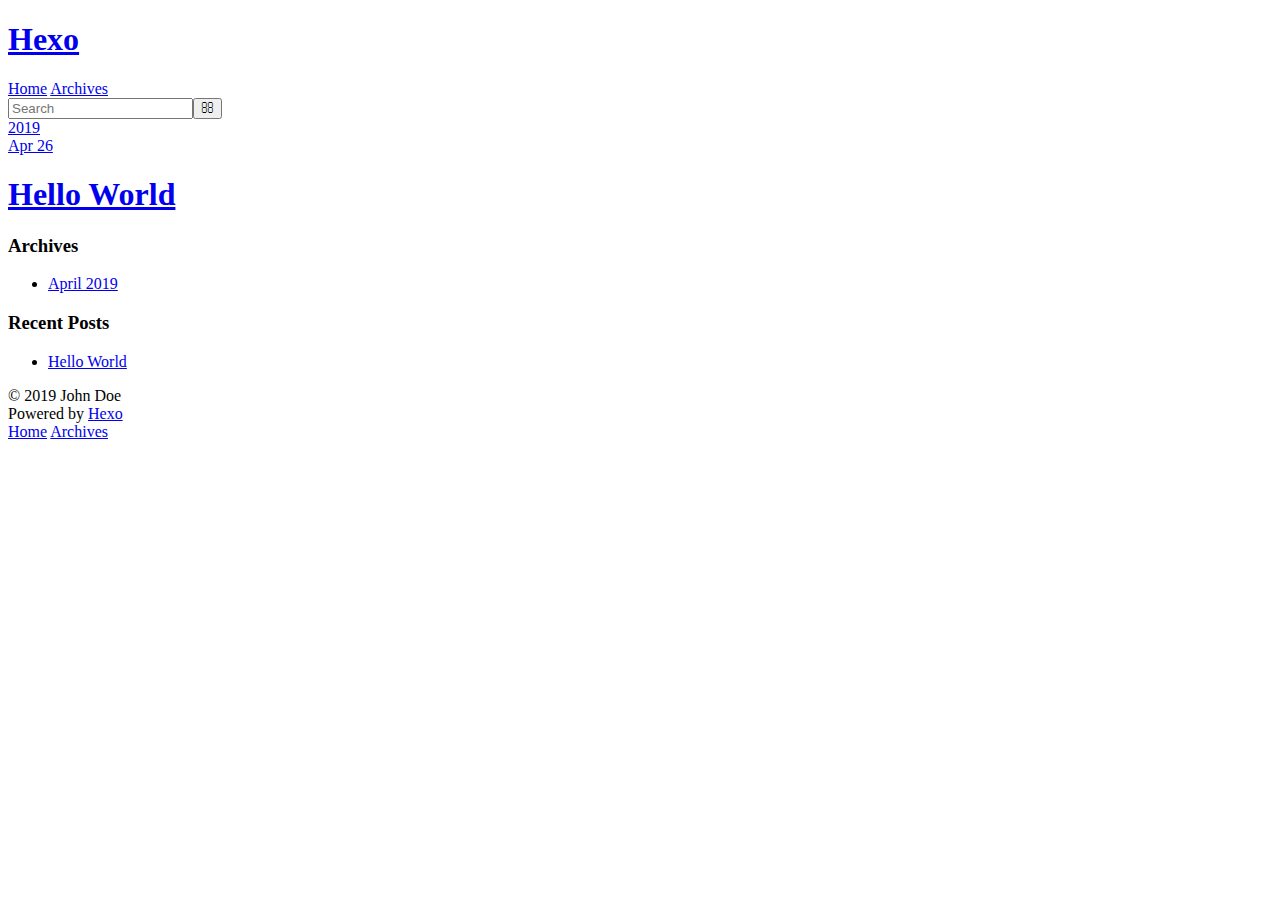
==== archives/index.html @ 6a094733 "Site updated: 2019-04-28 05:00:56" ====
<!DOCTYPE html>
<html>
<head><meta name="generator" content="Hexo 3.8.0">
  <meta charset="utf-8">
  

  
  <title>Archives | Hexo</title>
  <meta name="viewport" content="width=device-width, initial-scale=1, maximum-scale=1">
  <meta property="og:type" content="website">
<meta property="og:title" content="Hexo">
<meta property="og:url" content="http://www.hazyrice.top/archives/index.html">
<meta property="og:site_name" content="Hexo">
<meta property="og:locale" content="default">
<meta name="twitter:card" content="summary">
<meta name="twitter:title" content="Hexo">
  
    <link rel="alternate" href="/Hazyrice.github.io/atom.xml" title="Hexo" type="application/atom+xml">
  
  
    <link rel="icon" href="/favicon.png">
  
  
    <link href="//fonts.googleapis.com/css?family=Source+Code+Pro" rel="stylesheet" type="text/css">
  
  <link rel="stylesheet" href="/Hazyrice.github.io/css/style.css">
</head>
</html>
<body>
  <div id="container">
    <div id="wrap">
      <header id="header">
  <div id="banner"></div>
  <div id="header-outer" class="outer">
    <div id="header-title" class="inner">
      <h1 id="logo-wrap">
        <a href="/Hazyrice.github.io/" id="logo">Hexo</a>
      </h1>
      
    </div>
    <div id="header-inner" class="inner">
      <nav id="main-nav">
        <a id="main-nav-toggle" class="nav-icon"></a>
        
          <a class="main-nav-link" href="/Hazyrice.github.io/">Home</a>
        
          <a class="main-nav-link" href="/Hazyrice.github.io/archives">Archives</a>
        
      </nav>
      <nav id="sub-nav">
        
          <a id="nav-rss-link" class="nav-icon" href="/Hazyrice.github.io/atom.xml" title="RSS Feed"></a>
        
        <a id="nav-search-btn" class="nav-icon" title="Search"></a>
      </nav>
      <div id="search-form-wrap">
        <form action="//google.com/search" method="get" accept-charset="UTF-8" class="search-form"><input type="search" name="q" class="search-form-input" placeholder="Search"><button type="submit" class="search-form-submit">&#xF002;</button><input type="hidden" name="sitesearch" value="http://www.hazyrice.top"></form>
      </div>
    </div>
  </div>
</header>
      <div class="outer">
        <section id="main">
  
  
    
    
      
      
      <section class="archives-wrap">
        <div class="archive-year-wrap">
          <a href="/Hazyrice.github.io/archives/2019" class="archive-year">2019</a>
        </div>
        <div class="archives">
    
    <article class="archive-article archive-type-post">
  <div class="archive-article-inner">
    <header class="archive-article-header">
      <a href="/Hazyrice.github.io/2019/04/26/hello-world/" class="archive-article-date">
  <time datetime="2019-04-26T08:36:26.680Z" itemprop="datePublished">Apr 26</time>
</a>
      
  
    <h1 itemprop="name">
      <a class="archive-article-title" href="/Hazyrice.github.io/2019/04/26/hello-world/">Hello World</a>
    </h1>
  

    </header>
  </div>
</article>
  
  
    </div></section>
  


</section>
        
          <aside id="sidebar">
  
    

  
    

  
    
  
    
  <div class="widget-wrap">
    <h3 class="widget-title">Archives</h3>
    <div class="widget">
      <ul class="archive-list"><li class="archive-list-item"><a class="archive-list-link" href="/Hazyrice.github.io/archives/2019/04/">April 2019</a></li></ul>
    </div>
  </div>


  
    
  <div class="widget-wrap">
    <h3 class="widget-title">Recent Posts</h3>
    <div class="widget">
      <ul>
        
          <li>
            <a href="/Hazyrice.github.io/2019/04/26/hello-world/">Hello World</a>
          </li>
        
      </ul>
    </div>
  </div>

  
</aside>
        
      </div>
      <footer id="footer">
  
  <div class="outer">
    <div id="footer-info" class="inner">
      &copy; 2019 John Doe<br>
      Powered by <a href="http://hexo.io/" target="_blank">Hexo</a>
    </div>
  </div>
</footer>
    </div>
    <nav id="mobile-nav">
  
    <a href="/Hazyrice.github.io/" class="mobile-nav-link">Home</a>
  
    <a href="/Hazyrice.github.io/archives" class="mobile-nav-link">Archives</a>
  
</nav>
    

<script src="//ajax.googleapis.com/ajax/libs/jquery/2.0.3/jquery.min.js"></script>


  <link rel="stylesheet" href="/Hazyrice.github.io/fancybox/jquery.fancybox.css">
  <script src="/Hazyrice.github.io/fancybox/jquery.fancybox.pack.js"></script>


<script src="/Hazyrice.github.io/js/script.js"></script>



  </div>
</body>
</html>
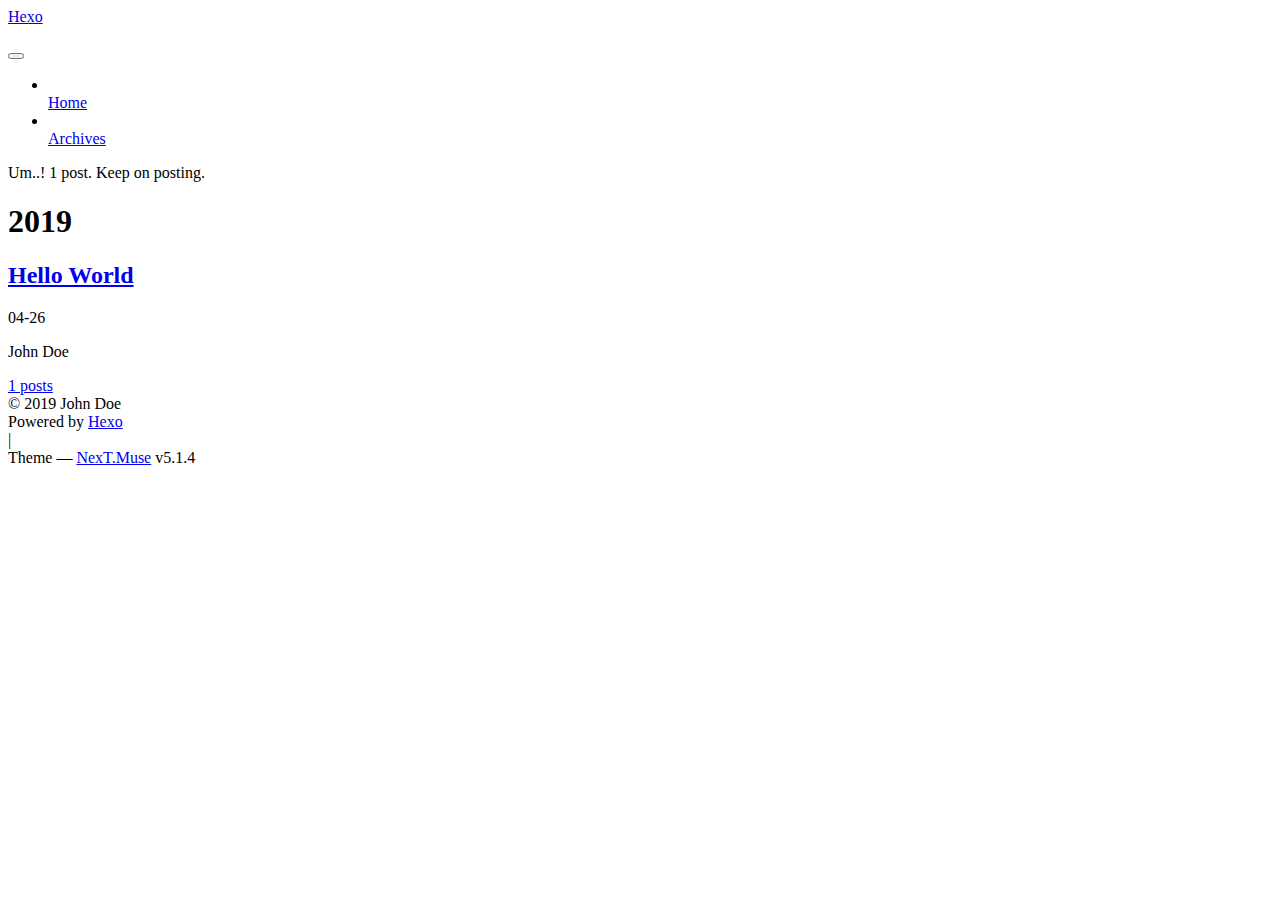
==== commit e318d6bc: "Site updated: 2019-04-28 05:05:32" ====
--- a/archives/index.html
+++ b/archives/index.html
@@ -1,170 +1,549 @@
 <!DOCTYPE html>
-<html>
+
+
+
+  
+
+
+<html class="theme-next muse use-motion" lang>
 <head><meta name="generator" content="Hexo 3.8.0">
-  <meta charset="utf-8">
-  
-
-  
-  <title>Archives | Hexo</title>
-  <meta name="viewport" content="width=device-width, initial-scale=1, maximum-scale=1">
-  <meta property="og:type" content="website">
+  <meta charset="UTF-8">
+<meta http-equiv="X-UA-Compatible" content="IE=edge">
+<meta name="viewport" content="width=device-width, initial-scale=1, maximum-scale=1">
+<meta name="theme-color" content="#222">
+
+
+
+
+
+
+
+
+
+<meta http-equiv="Cache-Control" content="no-transform">
+<meta http-equiv="Cache-Control" content="no-siteapp">
+
+
+
+
+
+
+
+
+
+
+
+
+
+
+
+
+  
+  
+  <link href="/Hazyrice.github.io/lib/fancybox/source/jquery.fancybox.css?v=2.1.5" rel="stylesheet" type="text/css">
+
+
+
+
+
+
+
+<link href="/Hazyrice.github.io/lib/font-awesome/css/font-awesome.min.css?v=4.6.2" rel="stylesheet" type="text/css">
+
+<link href="/Hazyrice.github.io/css/main.css?v=5.1.4" rel="stylesheet" type="text/css">
+
+
+  <link rel="apple-touch-icon" sizes="180x180" href="/Hazyrice.github.io/images/apple-touch-icon-next.png?v=5.1.4">
+
+
+  <link rel="icon" type="image/png" sizes="32x32" href="/Hazyrice.github.io/images/favicon-32x32-next.png?v=5.1.4">
+
+
+  <link rel="icon" type="image/png" sizes="16x16" href="/Hazyrice.github.io/images/favicon-16x16-next.png?v=5.1.4">
+
+
+  <link rel="mask-icon" href="/Hazyrice.github.io/images/logo.svg?v=5.1.4" color="#222">
+
+
+
+
+
+  <meta name="keywords" content="Hexo, NexT">
+
+
+
+
+
+
+
+
+
+
+<meta property="og:type" content="website">
 <meta property="og:title" content="Hexo">
 <meta property="og:url" content="http://www.hazyrice.top/archives/index.html">
 <meta property="og:site_name" content="Hexo">
 <meta property="og:locale" content="default">
 <meta name="twitter:card" content="summary">
 <meta name="twitter:title" content="Hexo">
-  
-    <link rel="alternate" href="/Hazyrice.github.io/atom.xml" title="Hexo" type="application/atom+xml">
-  
-  
-    <link rel="icon" href="/favicon.png">
-  
-  
-    <link href="//fonts.googleapis.com/css?family=Source+Code+Pro" rel="stylesheet" type="text/css">
-  
-  <link rel="stylesheet" href="/Hazyrice.github.io/css/style.css">
+
+
+
+<script type="text/javascript" id="hexo.configurations">
+  var NexT = window.NexT || {};
+  var CONFIG = {
+    root: '/Hazyrice.github.io/',
+    scheme: 'Muse',
+    version: '5.1.4',
+    sidebar: {"position":"left","display":"post","offset":12,"b2t":false,"scrollpercent":false,"onmobile":false},
+    fancybox: true,
+    tabs: true,
+    motion: {"enable":true,"async":false,"transition":{"post_block":"fadeIn","post_header":"slideDownIn","post_body":"slideDownIn","coll_header":"slideLeftIn","sidebar":"slideUpIn"}},
+    duoshuo: {
+      userId: '0',
+      author: 'Author'
+    },
+    algolia: {
+      applicationID: '',
+      apiKey: '',
+      indexName: '',
+      hits: {"per_page":10},
+      labels: {"input_placeholder":"Search for Posts","hits_empty":"We didn't find any results for the search: ${query}","hits_stats":"${hits} results found in ${time} ms"}
+    }
+  };
+</script>
+
+
+
+  <link rel="canonical" href="http://www.hazyrice.top/archives/">
+
+
+
+
+
+  <title>Archive | Hexo</title>
+  
+
+
+
+
+
+
+
+
 </head>
-</html>
-<body>
-  <div id="container">
-    <div id="wrap">
-      <header id="header">
-  <div id="banner"></div>
-  <div id="header-outer" class="outer">
-    <div id="header-title" class="inner">
-      <h1 id="logo-wrap">
-        <a href="/Hazyrice.github.io/" id="logo">Hexo</a>
-      </h1>
-      
+
+<body itemscope itemtype="http://schema.org/WebPage" lang="default">
+
+  
+  
+    
+  
+
+  <div class="container sidebar-position-left page-archive">
+    <div class="headband"></div>
+
+    <header id="header" class="header" itemscope itemtype="http://schema.org/WPHeader">
+      <div class="header-inner"><div class="site-brand-wrapper">
+  <div class="site-meta ">
+    
+
+    <div class="custom-logo-site-title">
+      <a href="/Hazyrice.github.io/" class="brand" rel="start">
+        <span class="logo-line-before"><i></i></span>
+        <span class="site-title">Hexo</span>
+        <span class="logo-line-after"><i></i></span>
+      </a>
     </div>
-    <div id="header-inner" class="inner">
-      <nav id="main-nav">
-        <a id="main-nav-toggle" class="nav-icon"></a>
-        
-          <a class="main-nav-link" href="/Hazyrice.github.io/">Home</a>
-        
-          <a class="main-nav-link" href="/Hazyrice.github.io/archives">Archives</a>
-        
-      </nav>
-      <nav id="sub-nav">
-        
-          <a id="nav-rss-link" class="nav-icon" href="/Hazyrice.github.io/atom.xml" title="RSS Feed"></a>
-        
-        <a id="nav-search-btn" class="nav-icon" title="Search"></a>
-      </nav>
-      <div id="search-form-wrap">
-        <form action="//google.com/search" method="get" accept-charset="UTF-8" class="search-form"><input type="search" name="q" class="search-form-input" placeholder="Search"><button type="submit" class="search-form-submit">&#xF002;</button><input type="hidden" name="sitesearch" value="http://www.hazyrice.top"></form>
+      
+        <p class="site-subtitle"></p>
+      
+  </div>
+
+  <div class="site-nav-toggle">
+    <button>
+      <span class="btn-bar"></span>
+      <span class="btn-bar"></span>
+      <span class="btn-bar"></span>
+    </button>
+  </div>
+</div>
+
+<nav class="site-nav">
+  
+
+  
+    <ul id="menu" class="menu">
+      
+        
+        <li class="menu-item menu-item-home">
+          <a href="/Hazyrice.github.io/" rel="section">
+            
+              <i class="menu-item-icon fa fa-fw fa-home"></i> <br>
+            
+            Home
+          </a>
+        </li>
+      
+        
+        <li class="menu-item menu-item-archives">
+          <a href="/Hazyrice.github.io/archives/" rel="section">
+            
+              <i class="menu-item-icon fa fa-fw fa-archive"></i> <br>
+            
+            Archives
+          </a>
+        </li>
+      
+
+      
+    </ul>
+  
+
+  
+</nav>
+
+
+
+ </div>
+    </header>
+
+    <main id="main" class="main">
+      <div class="main-inner">
+        <div class="content-wrap">
+          <div id="content" class="content">
+            
+
+  
+  
+  
+  <div class="post-block archive">
+    <div id="posts" class="posts-collapse">
+      <span class="archive-move-on"></span>
+
+      <span class="archive-page-counter">
+        
+        
+        
+          
+        
+        Um..! 1 post. Keep on posting.
+      </span>
+
+      
+
+        
+        
+        
+
+        
+          
+          <div class="collection-title">
+            <h1 class="archive-year" id="archive-year-2019">2019</h1>
+          </div>
+        
+        
+
+        
+
+  <article class="post post-type-normal" itemscope itemtype="http://schema.org/Article">
+    <header class="post-header">
+
+      <h2 class="post-title">
+        
+            <a class="post-title-link" href="/Hazyrice.github.io/2019/04/26/hello-world/" itemprop="url">
+              
+                <span itemprop="name">Hello World</span>
+              
+            </a>
+        
+      </h2>
+
+      <div class="post-meta">
+        <time class="post-time" itemprop="dateCreated" datetime="2019-04-26T16:36:26+08:00" content="2019-04-26">
+          04-26
+        </time>
       </div>
+
+    </header>
+  </article>
+
+
+
+      
+
     </div>
   </div>
-</header>
-      <div class="outer">
-        <section id="main">
-  
-  
-    
-    
-      
-      
-      <section class="archives-wrap">
-        <div class="archive-year-wrap">
-          <a href="/Hazyrice.github.io/archives/2019" class="archive-year">2019</a>
+  
+  
+  
+
+  
+
+
+
+          </div>
+          
+
+
+          
+
         </div>
-        <div class="archives">
-    
-    <article class="archive-article archive-type-post">
-  <div class="archive-article-inner">
-    <header class="archive-article-header">
-      <a href="/Hazyrice.github.io/2019/04/26/hello-world/" class="archive-article-date">
-  <time datetime="2019-04-26T08:36:26.680Z" itemprop="datePublished">Apr 26</time>
-</a>
-      
-  
-    <h1 itemprop="name">
-      <a class="archive-article-title" href="/Hazyrice.github.io/2019/04/26/hello-world/">Hello World</a>
-    </h1>
-  
-
-    </header>
-  </div>
-</article>
-  
-  
-    </div></section>
-  
-
-
-</section>
-        
-          <aside id="sidebar">
-  
-    
-
-  
-    
-
-  
-    
-  
-    
-  <div class="widget-wrap">
-    <h3 class="widget-title">Archives</h3>
-    <div class="widget">
-      <ul class="archive-list"><li class="archive-list-item"><a class="archive-list-link" href="/Hazyrice.github.io/archives/2019/04/">April 2019</a></li></ul>
+        
+          
+  
+  <div class="sidebar-toggle">
+    <div class="sidebar-toggle-line-wrap">
+      <span class="sidebar-toggle-line sidebar-toggle-line-first"></span>
+      <span class="sidebar-toggle-line sidebar-toggle-line-middle"></span>
+      <span class="sidebar-toggle-line sidebar-toggle-line-last"></span>
     </div>
   </div>
 
-
-  
+  <aside id="sidebar" class="sidebar">
     
-  <div class="widget-wrap">
-    <h3 class="widget-title">Recent Posts</h3>
-    <div class="widget">
-      <ul>
-        
-          <li>
-            <a href="/Hazyrice.github.io/2019/04/26/hello-world/">Hello World</a>
-          </li>
-        
-      </ul>
+    <div class="sidebar-inner">
+
+      
+
+      
+
+      <section class="site-overview-wrap sidebar-panel sidebar-panel-active">
+        <div class="site-overview">
+          <div class="site-author motion-element" itemprop="author" itemscope itemtype="http://schema.org/Person">
+            
+              <p class="site-author-name" itemprop="name">John Doe</p>
+              <p class="site-description motion-element" itemprop="description"></p>
+          </div>
+
+          <nav class="site-state motion-element">
+
+            
+              <div class="site-state-item site-state-posts">
+              
+                <a href="/Hazyrice.github.io/archives/">
+              
+                  <span class="site-state-item-count">1</span>
+                  <span class="site-state-item-name">posts</span>
+                </a>
+              </div>
+            
+
+            
+
+            
+
+          </nav>
+
+          
+
+          
+
+          
+          
+
+          
+          
+
+          
+
+        </div>
+      </section>
+
+      
+
+      
+
     </div>
+  </aside>
+
+
+        
+      </div>
+    </main>
+
+    <footer id="footer" class="footer">
+      <div class="footer-inner">
+        <div class="copyright">&copy; <span itemprop="copyrightYear">2019</span>
+  <span class="with-love">
+    <i class="fa fa-user"></i>
+  </span>
+  <span class="author" itemprop="copyrightHolder">John Doe</span>
+
+  
+</div>
+
+
+  <div class="powered-by">Powered by <a class="theme-link" target="_blank" href="https://hexo.io">Hexo</a></div>
+
+
+
+  <span class="post-meta-divider">|</span>
+
+
+
+  <div class="theme-info">Theme &mdash; <a class="theme-link" target="_blank" href="https://github.com/iissnan/hexo-theme-next">NexT.Muse</a> v5.1.4</div>
+
+
+
+
+        
+
+
+
+
+
+
+
+        
+      </div>
+    </footer>
+
+    
+      <div class="back-to-top">
+        <i class="fa fa-arrow-up"></i>
+        
+      </div>
+    
+
+    
+
   </div>
 
   
-</aside>
-        
-      </div>
-      <footer id="footer">
-  
-  <div class="outer">
-    <div id="footer-info" class="inner">
-      &copy; 2019 John Doe<br>
-      Powered by <a href="http://hexo.io/" target="_blank">Hexo</a>
-    </div>
-  </div>
-</footer>
-    </div>
-    <nav id="mobile-nav">
-  
-    <a href="/Hazyrice.github.io/" class="mobile-nav-link">Home</a>
-  
-    <a href="/Hazyrice.github.io/archives" class="mobile-nav-link">Archives</a>
-  
-</nav>
-    
-
-<script src="//ajax.googleapis.com/ajax/libs/jquery/2.0.3/jquery.min.js"></script>
-
-
-  <link rel="stylesheet" href="/Hazyrice.github.io/fancybox/jquery.fancybox.css">
-  <script src="/Hazyrice.github.io/fancybox/jquery.fancybox.pack.js"></script>
-
-
-<script src="/Hazyrice.github.io/js/script.js"></script>
-
-
-
-  </div>
+
+<script type="text/javascript">
+  if (Object.prototype.toString.call(window.Promise) !== '[object Function]') {
+    window.Promise = null;
+  }
+</script>
+
+
+
+
+
+
+
+
+
+  
+
+
+
+
+
+
+
+
+
+
+
+
+  
+  
+    <script type="text/javascript" src="/Hazyrice.github.io/lib/jquery/index.js?v=2.1.3"></script>
+  
+
+  
+  
+    <script type="text/javascript" src="/Hazyrice.github.io/lib/fastclick/lib/fastclick.min.js?v=1.0.6"></script>
+  
+
+  
+  
+    <script type="text/javascript" src="/Hazyrice.github.io/lib/jquery_lazyload/jquery.lazyload.js?v=1.9.7"></script>
+  
+
+  
+  
+    <script type="text/javascript" src="/Hazyrice.github.io/lib/velocity/velocity.min.js?v=1.2.1"></script>
+  
+
+  
+  
+    <script type="text/javascript" src="/Hazyrice.github.io/lib/velocity/velocity.ui.min.js?v=1.2.1"></script>
+  
+
+  
+  
+    <script type="text/javascript" src="/Hazyrice.github.io/lib/fancybox/source/jquery.fancybox.pack.js?v=2.1.5"></script>
+  
+
+
+  
+
+
+  <script type="text/javascript" src="/Hazyrice.github.io/js/src/utils.js?v=5.1.4"></script>
+
+  <script type="text/javascript" src="/Hazyrice.github.io/js/src/motion.js?v=5.1.4"></script>
+
+
+
+  
+  
+
+  
+
+  
+
+
+  <script type="text/javascript" src="/Hazyrice.github.io/js/src/bootstrap.js?v=5.1.4"></script>
+
+
+
+  
+
+
+  
+
+
+
+
+	
+
+
+
+
+
+  
+
+
+
+
+
+  
+
+
+
+
+
+
+
+
+
+
+
+
+  
+
+
+
+
+
+  
+
+  
+
+  
+
+  
+  
+
+  
+
+  
+
+  
+
 </body>
-</html>+</html>
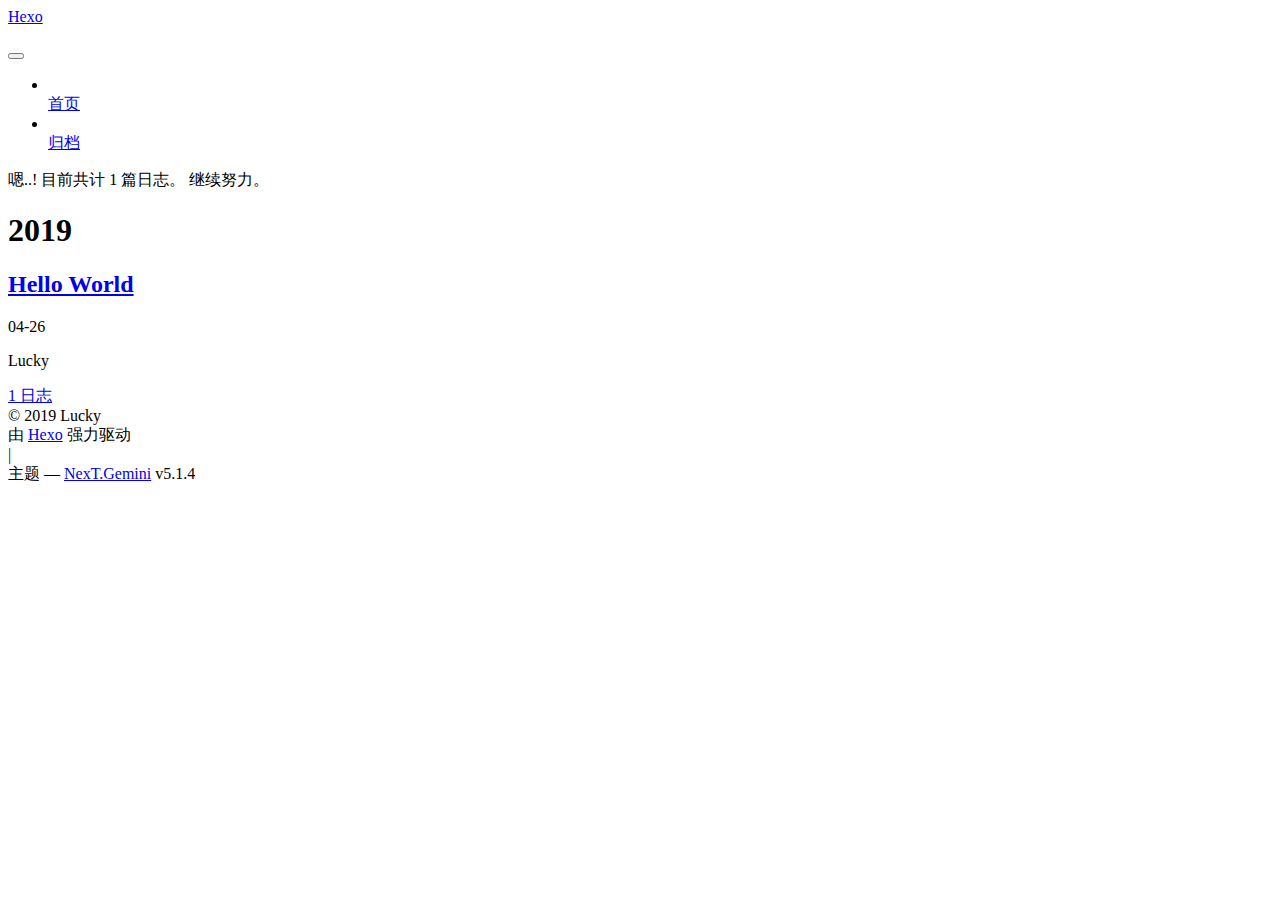
==== commit e251f315: "Site updated: 2019-04-28 07:51:44" ====
--- a/archives/index.html
+++ b/archives/index.html
@@ -5,7 +5,7 @@
   
 
 
-<html class="theme-next muse use-motion" lang>
+<html class="theme-next gemini use-motion" lang="zh-Hans">
 <head><meta name="generator" content="Hexo 3.8.0">
   <meta charset="UTF-8">
 <meta http-equiv="X-UA-Compatible" content="IE=edge">
@@ -83,7 +83,7 @@
 <meta property="og:title" content="Hexo">
 <meta property="og:url" content="http://www.hazyrice.top/archives/index.html">
 <meta property="og:site_name" content="Hexo">
-<meta property="og:locale" content="default">
+<meta property="og:locale" content="zh-Hans">
 <meta name="twitter:card" content="summary">
 <meta name="twitter:title" content="Hexo">
 
@@ -93,7 +93,7 @@
   var NexT = window.NexT || {};
   var CONFIG = {
     root: '/Hazyrice.github.io/',
-    scheme: 'Muse',
+    scheme: 'Gemini',
     version: '5.1.4',
     sidebar: {"position":"left","display":"post","offset":12,"b2t":false,"scrollpercent":false,"onmobile":false},
     fancybox: true,
@@ -101,7 +101,7 @@
     motion: {"enable":true,"async":false,"transition":{"post_block":"fadeIn","post_header":"slideDownIn","post_body":"slideDownIn","coll_header":"slideLeftIn","sidebar":"slideUpIn"}},
     duoshuo: {
       userId: '0',
-      author: 'Author'
+      author: '博主'
     },
     algolia: {
       applicationID: '',
@@ -121,7 +121,7 @@
 
 
 
-  <title>Archive | Hexo</title>
+  <title>归档 | Hexo</title>
   
 
 
@@ -133,7 +133,7 @@
 
 </head>
 
-<body itemscope itemtype="http://schema.org/WebPage" lang="default">
+<body itemscope itemtype="http://schema.org/WebPage" lang="zh-Hans">
 
   
   
@@ -181,7 +181,7 @@
             
               <i class="menu-item-icon fa fa-fw fa-home"></i> <br>
             
-            Home
+            首页
           </a>
         </li>
       
@@ -191,7 +191,7 @@
             
               <i class="menu-item-icon fa fa-fw fa-archive"></i> <br>
             
-            Archives
+            归档
           </a>
         </li>
       
@@ -227,7 +227,7 @@
         
           
         
-        Um..! 1 post. Keep on posting.
+        嗯..! 目前共计 1 篇日志。 继续努力。
       </span>
 
       
@@ -312,7 +312,7 @@
         <div class="site-overview">
           <div class="site-author motion-element" itemprop="author" itemscope itemtype="http://schema.org/Person">
             
-              <p class="site-author-name" itemprop="name">John Doe</p>
+              <p class="site-author-name" itemprop="name">Lucky</p>
               <p class="site-description motion-element" itemprop="description"></p>
           </div>
 
@@ -324,7 +324,7 @@
                 <a href="/Hazyrice.github.io/archives/">
               
                   <span class="site-state-item-count">1</span>
-                  <span class="site-state-item-name">posts</span>
+                  <span class="site-state-item-name">日志</span>
                 </a>
               </div>
             
@@ -368,13 +368,13 @@
   <span class="with-love">
     <i class="fa fa-user"></i>
   </span>
-  <span class="author" itemprop="copyrightHolder">John Doe</span>
+  <span class="author" itemprop="copyrightHolder">Lucky</span>
 
   
 </div>
 
 
-  <div class="powered-by">Powered by <a class="theme-link" target="_blank" href="https://hexo.io">Hexo</a></div>
+  <div class="powered-by">由 <a class="theme-link" target="_blank" href="https://hexo.io">Hexo</a> 强力驱动</div>
 
 
 
@@ -382,7 +382,7 @@
 
 
 
-  <div class="theme-info">Theme &mdash; <a class="theme-link" target="_blank" href="https://github.com/iissnan/hexo-theme-next">NexT.Muse</a> v5.1.4</div>
+  <div class="theme-info">主题 &mdash; <a class="theme-link" target="_blank" href="https://github.com/iissnan/hexo-theme-next">NexT.Gemini</a> v5.1.4</div>
 
 
 
@@ -482,6 +482,13 @@
   
   
 
+
+  <script type="text/javascript" src="/Hazyrice.github.io/js/src/affix.js?v=5.1.4"></script>
+
+  <script type="text/javascript" src="/Hazyrice.github.io/js/src/schemes/pisces.js?v=5.1.4"></script>
+
+
+
   
 
   
@@ -546,4 +553,52 @@
   
 
 </body>
+<!-- 页面点击小红心 -->
+<script type="text/javascript">!function(e, t, a) {
+    function r() {
+        for (var e = 0; e < s.length; e++) s[e].alpha <= 0 ? (t.body.removeChild(s[e].el), s.splice(e, 1)) : (s[e].y--, s[e].scale += .004, s[e].alpha -= .013, s[e].el.style.cssText = "left:" + s[e].x + "px;top:" + s[e].y + "px;opacity:" + s[e].alpha + ";transform:scale(" + s[e].scale + "," + s[e].scale + ") rotate(45deg);background:" + s[e].color + ";z-index:99999");
+        requestAnimationFrame(r)
+    }
+    function n() {
+        var t = "function" == typeof e.onclick && e.onclick;
+        e.onclick = function(e) {
+            t && t(),
+            o(e)
+        }
+    }
+    function o(e) {
+        var a = t.createElement("div");
+        a.className = "heart",
+        s.push({
+            el: a,
+            x: e.clientX - 5,
+            y: e.clientY - 5,
+            scale: 1,
+            alpha: 1,
+            color: c()
+        }),
+        t.body.appendChild(a)
+    }
+    function i(e) {
+        var a = t.createElement("style");
+        a.type = "text/css";
+        try {
+            a.appendChild(t.createTextNode(e))
+        } catch(t) {
+            a.styleSheet.cssText = e
+        }
+        t.getElementsByTagName("head")[0].appendChild(a)
+    }
+    function c() {
+        return "rgb(" + ~~ (255 * Math.random()) + "," + ~~ (255 * Math.random()) + "," + ~~ (255 * Math.random()) + ")"
+    }
+    var s = [];
+    e.requestAnimationFrame = e.requestAnimationFrame || e.webkitRequestAnimationFrame || e.mozRequestAnimationFrame || e.oRequestAnimationFrame || e.msRequestAnimationFrame ||
+    function(e) {
+        setTimeout(e, 1e3 / 60)
+    },
+    i(".heart{width: 10px;height: 10px;position: fixed;background: #f00;transform: rotate(45deg);-webkit-transform: rotate(45deg);-moz-transform: rotate(45deg);}.heart:after,.heart:before{content: '';width: inherit;height: inherit;background: inherit;border-radius: 50%;-webkit-border-radius: 50%;-moz-border-radius: 50%;position: fixed;}.heart:after{top: -5px;}.heart:before{left: -5px;}"),
+    n(),
+    r()
+} (window, document);</script>
 </html>
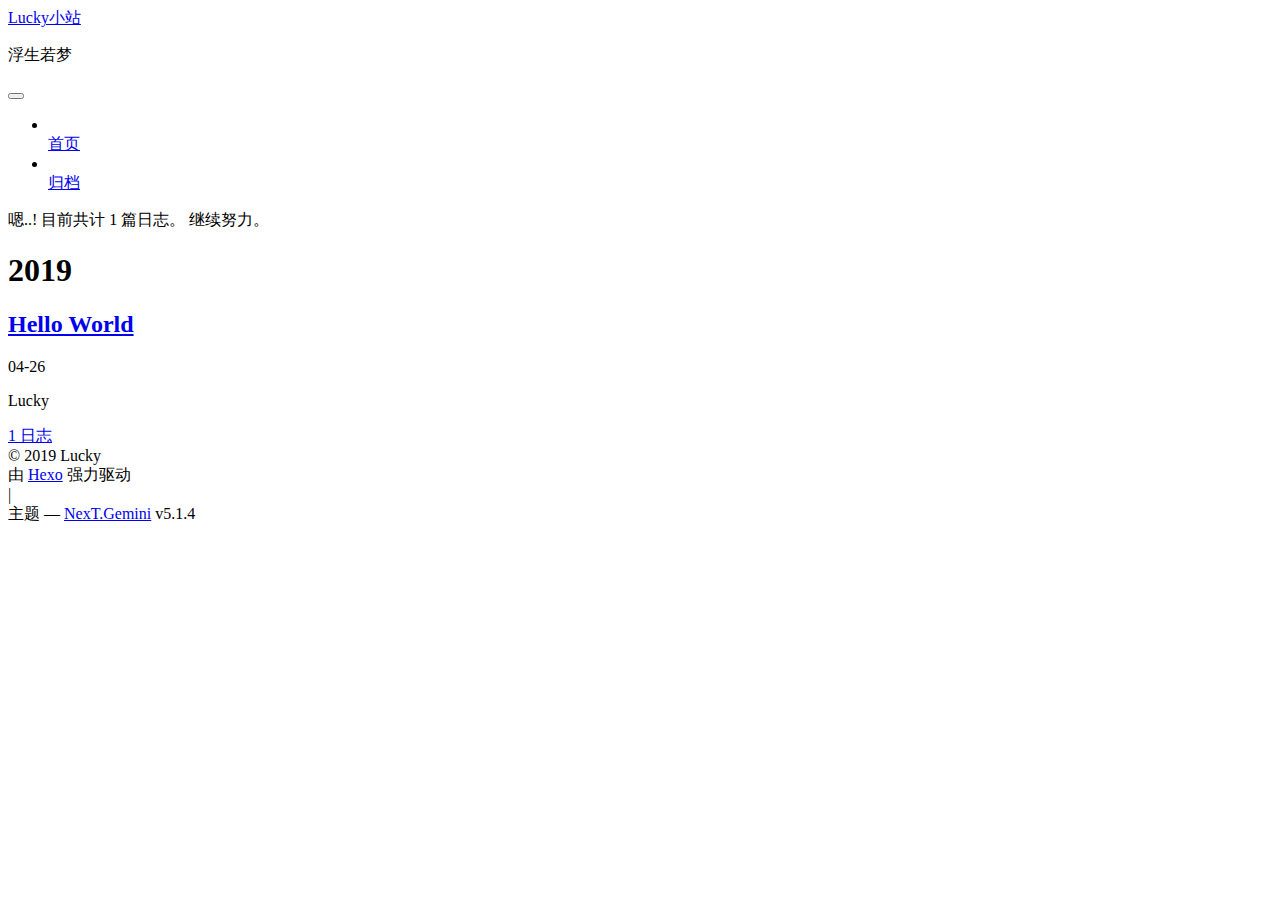
==== commit 77389ae8: "Site updated: 2019-05-13 15:43:39" ====
--- a/archives/index.html
+++ b/archives/index.html
@@ -56,7 +56,7 @@
   <link rel="apple-touch-icon" sizes="180x180" href="/Hazyrice.github.io/images/apple-touch-icon-next.png?v=5.1.4">
 
 
-  <link rel="icon" type="image/png" sizes="32x32" href="/Hazyrice.github.io/images/favicon-32x32-next.png?v=5.1.4">
+  <link rel="icon" type="image/png" sizes="32x32" href="/Hazyrice.github.io/images/favicon.ico?v=5.1.4">
 
 
   <link rel="icon" type="image/png" sizes="16x16" href="/Hazyrice.github.io/images/favicon-16x16-next.png?v=5.1.4">
@@ -80,12 +80,12 @@
 
 
 <meta property="og:type" content="website">
-<meta property="og:title" content="Hexo">
+<meta property="og:title" content="Lucky小站">
 <meta property="og:url" content="http://www.hazyrice.top/archives/index.html">
-<meta property="og:site_name" content="Hexo">
+<meta property="og:site_name" content="Lucky小站">
 <meta property="og:locale" content="zh-Hans">
 <meta name="twitter:card" content="summary">
-<meta name="twitter:title" content="Hexo">
+<meta name="twitter:title" content="Lucky小站">
 
 
 
@@ -121,7 +121,7 @@
 
 
 
-  <title>归档 | Hexo</title>
+  <title>归档 | Lucky小站</title>
   
 
 
@@ -151,12 +151,12 @@
     <div class="custom-logo-site-title">
       <a href="/Hazyrice.github.io/" class="brand" rel="start">
         <span class="logo-line-before"><i></i></span>
-        <span class="site-title">Hexo</span>
+        <span class="site-title">Lucky小站</span>
         <span class="logo-line-after"><i></i></span>
       </a>
     </div>
       
-        <p class="site-subtitle"></p>
+        <p class="site-subtitle">浮生若梦</p>
       
   </div>
 
